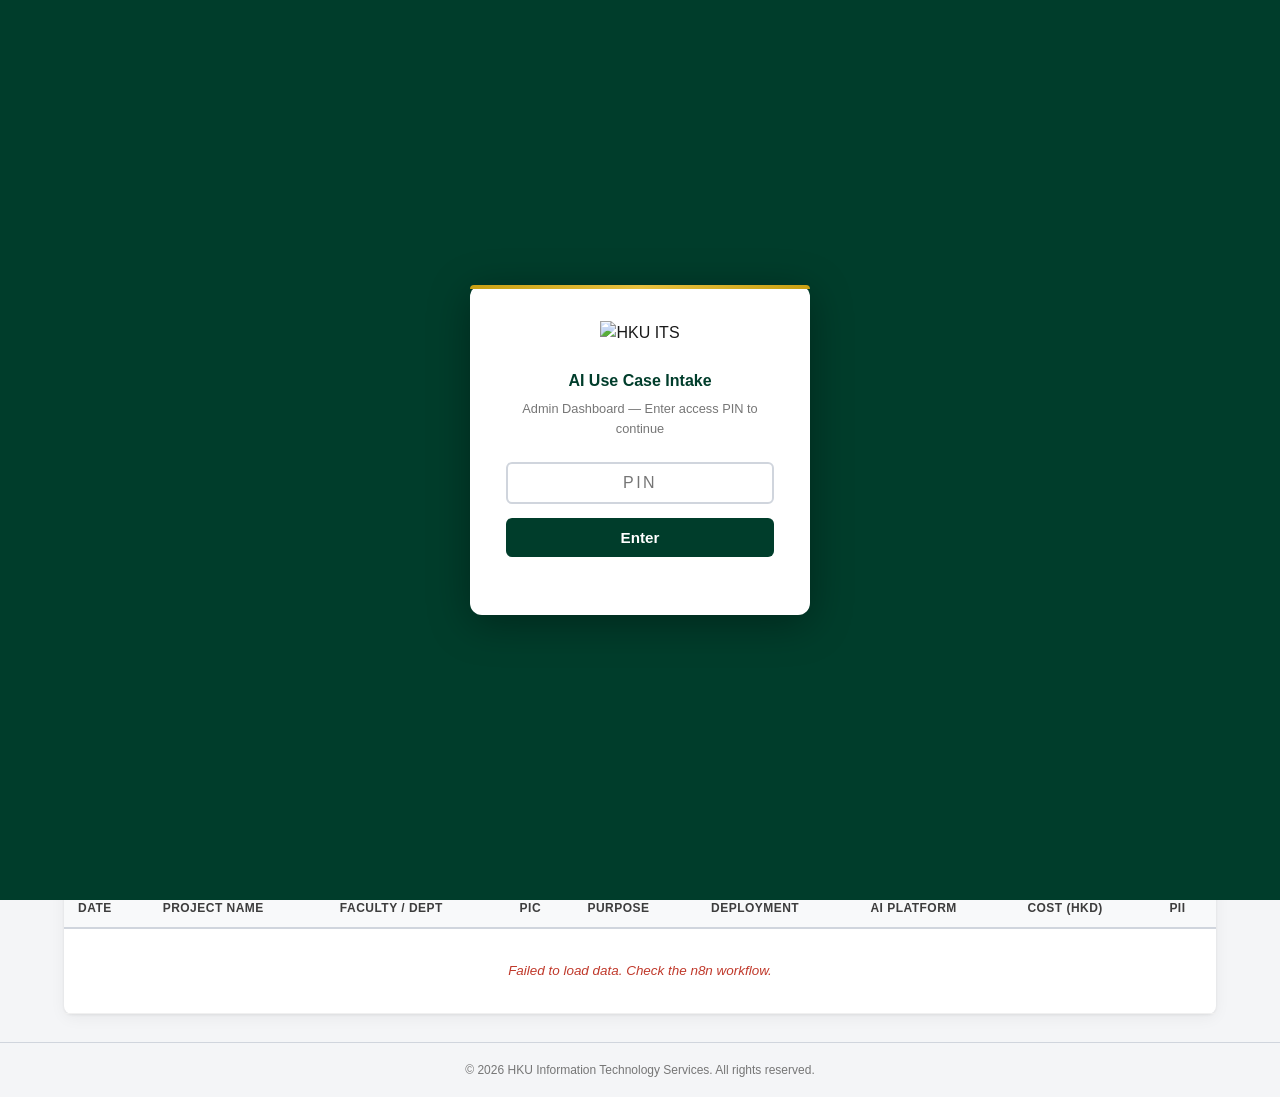
==== admin.html @ a42f565d "Initial demo: AI Use Case Intake admin dashboard" ====
<!DOCTYPE html>
<html lang="en">
<head>
  <meta charset="UTF-8" />
  <meta name="viewport" content="width=device-width, initial-scale=1.0" />
  <title>HKU ITS · AI Use Case Intake · Admin</title>
  <link rel="stylesheet" href="admin-styles.css" />
  <style>
    #gate-overlay {
      position: fixed; inset: 0; z-index: 9999;
      background: #003d2b;
      display: flex; align-items: center; justify-content: center;
    }
    #gate-overlay.hidden { display: none; }
    .gate-box {
      background: #fff;
      border-radius: 12px;
      padding: 40px 36px 32px;
      width: 340px;
      box-shadow: 0 8px 40px rgba(0,0,0,0.35);
      text-align: center;
    }
    .gate-logo { height: 44px; margin-bottom: 24px; }
    .gate-title { font-size: 1rem; font-weight: 700; color: #003d2b; margin-bottom: 6px; }
    .gate-sub { font-size: 0.8rem; color: #767676; margin-bottom: 24px; }
    .gate-input {
      width: 100%; padding: 10px 14px; font-size: 1rem;
      border: 2px solid #d0d5dd; border-radius: 6px;
      text-align: center; letter-spacing: 0.15em;
      outline: none; font-family: inherit;
    }
    .gate-input:focus { border-color: #003d2b; }
    .gate-btn {
      margin-top: 14px; width: 100%; padding: 11px;
      background: #003d2b; color: #fff;
      border: none; border-radius: 6px;
      font-size: 0.95rem; font-weight: 600;
      cursor: pointer; font-family: inherit;
    }
    .gate-btn:hover { background: #00573d; }
    .gate-error { margin-top: 10px; font-size: 0.82rem; color: #c0392b; min-height: 1.2em; }
    .gate-accent { height: 4px; background: linear-gradient(90deg,#c9a013,#e8c040,#c9a013); border-radius: 12px 12px 0 0; margin: -40px -36px 32px; }
  </style>
</head>
<body class="admin-body">

  <!-- ===== Password Gate ===== -->
  <div id="gate-overlay">
    <div class="gate-box">
      <div class="gate-accent"></div>
      <img src="https://its.hku.hk/wp-content/uploads/its_logo_long-1.svg"
           alt="HKU ITS" class="gate-logo" />
      <div class="gate-title">AI Use Case Intake</div>
      <div class="gate-sub">Admin Dashboard &mdash; Enter access PIN to continue</div>
      <input id="gate-pin" class="gate-input" type="password"
             placeholder="PIN" maxlength="20"
             autocomplete="off" />
      <button class="gate-btn" id="gate-submit">Enter</button>
      <div class="gate-error" id="gate-error"></div>
    </div>
  </div>
  <script>
    (function () {
      const CORRECT = "hku2026";
      const KEY = "ai_intake_auth";
      const overlay = document.getElementById("gate-overlay");
      if (sessionStorage.getItem(KEY) === "1") { overlay.classList.add("hidden"); return; }
      function tryPin() {
        const val = document.getElementById("gate-pin").value;
        if (val === CORRECT) {
          sessionStorage.setItem(KEY, "1");
          overlay.classList.add("hidden");
        } else {
          document.getElementById("gate-error").textContent = "Incorrect PIN. Please try again.";
          document.getElementById("gate-pin").value = "";
          document.getElementById("gate-pin").focus();
        }
      }
      document.getElementById("gate-submit").addEventListener("click", tryPin);
      document.getElementById("gate-pin").addEventListener("keydown", e => { if (e.key === "Enter") tryPin(); });
    })();
  </script>

  <header class="masthead">
    <div class="masthead-accent" aria-hidden="true"></div>
    <div class="masthead-inner">
      <div class="masthead-brand">
        <img src="https://its.hku.hk/wp-content/uploads/its_logo_long-1.svg"
             alt="HKU Information Technology Services" class="masthead-logo" />
      </div>
      <div class="masthead-title">AI Use Case Intake — Admin Dashboard</div>
    </div>
  </header>

  <main class="admin-layout">

    <!-- ===== Stat Cards ===== -->
    <section class="stat-row" aria-label="Summary statistics">
      <div class="stat-card">
        <div class="stat-value" id="stat-total">—</div>
        <div class="stat-label">Total Submissions</div>
      </div>
      <div class="stat-card">
        <div class="stat-value" id="stat-tl">—</div>
        <div class="stat-label">Teaching &amp; Learning</div>
      </div>
      <div class="stat-card">
        <div class="stat-value" id="stat-research">—</div>
        <div class="stat-label">Research</div>
      </div>
      <div class="stat-card">
        <div class="stat-value" id="stat-admin">—</div>
        <div class="stat-label">Admin</div>
      </div>
      <div class="stat-card">
        <div class="stat-value" id="stat-cost">—</div>
        <div class="stat-label">Total Est. Cost (HKD)</div>
      </div>
      <div class="stat-card">
        <div class="stat-value" id="stat-pii">—</div>
        <div class="stat-label">Involves PII</div>
      </div>
    </section>

    <!-- ===== Filters ===== -->
    <section class="filters-panel panel" aria-label="Dashboard filters">
      <div class="filters-row">
        <div class="filter-group">
          <label class="filter-label" for="filterPurpose">Purpose</label>
          <select id="filterPurpose" class="filter-control">
            <option value="__all__">All purposes</option>
            <option value="Teaching &amp; Learning">Teaching &amp; Learning</option>
            <option value="Research">Research</option>
            <option value="Admin">Admin</option>
          </select>
        </div>
        <div class="filter-group">
          <label class="filter-label" for="filterDeployment">Deployment</label>
          <select id="filterDeployment" class="filter-control">
            <option value="__all__">All types</option>
            <option value="Inhouse">Inhouse</option>
            <option value="SaaS">SaaS</option>
            <option value="Hybrid">Hybrid</option>
          </select>
        </div>
        <div class="filter-group">
          <label class="filter-label" for="filterPII">PII</label>
          <select id="filterPII" class="filter-control">
            <option value="__all__">All</option>
            <option value="Yes">Yes</option>
            <option value="No">No</option>
          </select>
        </div>
        <div class="filter-group">
          <label class="filter-label" for="filterFaculty">Faculty / Dept</label>
          <select id="filterFaculty" class="filter-control">
            <option value="__all__">All</option>
          </select>
        </div>
        <div class="filter-group filter-group--actions">
          <button type="button" id="refreshBtn" class="admin-btn-refresh">Refresh</button>
          <button type="button" id="clearFiltersBtn" class="admin-btn-clear" style="display:none">Clear filters</button>
        </div>
      </div>
    </section>

    <!-- ===== Charts ===== -->
    <div class="charts-grid">

      <div class="panel chart-panel">
        <h2 class="chart-title">Purpose Breakdown</h2>
        <p class="chart-hint">Click a segment to filter</p>
        <canvas id="purposeChart"></canvas>
      </div>

      <div class="panel chart-panel">
        <h2 class="chart-title">Deployment Type</h2>
        <p class="chart-hint">Click a segment to filter</p>
        <canvas id="deploymentChart"></canvas>
      </div>

      <div class="panel chart-panel">
        <h2 class="chart-title">PII Involvement</h2>
        <p class="chart-hint">Click a segment to filter</p>
        <canvas id="piiChart"></canvas>
      </div>

      <div class="panel chart-panel">
        <h2 class="chart-title">Top AI Platforms</h2>
        <canvas id="platformChart"></canvas>
      </div>

      <div class="panel chart-panel">
        <h2 class="chart-title">Top AI Tools</h2>
        <canvas id="toolsChart"></canvas>
      </div>

      <div class="panel chart-panel">
        <h2 class="chart-title">Submissions by Faculty / Dept</h2>
        <canvas id="facultyChart"></canvas>
      </div>

    </div>

    <!-- ===== Submissions Table ===== -->
    <section class="panel" aria-labelledby="table-heading">
      <div class="panel-head">
        <div class="panel-head-text">
          <h2 id="table-heading" class="panel-title">All Submissions</h2>
          <p class="panel-meta" id="tableCount">—</p>
        </div>
      </div>
      <div class="admin-table-wrap">
        <table class="admin-table">
          <thead>
            <tr>
              <th scope="col">Date</th>
              <th scope="col">Project Name</th>
              <th scope="col">Faculty / Dept</th>
              <th scope="col">PIC</th>
              <th scope="col">Purpose</th>
              <th scope="col">Deployment</th>
              <th scope="col">AI Platform</th>
              <th scope="col" class="col-numeric">Cost (HKD)</th>
              <th scope="col">PII</th>
            </tr>
          </thead>
          <tbody id="tableBody">
            <tr><td colspan="9" class="admin-table-msg">Loading…</td></tr>
          </tbody>
        </table>
      </div>
    </section>

  </main>

  <footer class="admin-footer">
    &copy; 2026 HKU Information Technology Services. All rights reserved.
  </footer>

  <script src="https://cdn.jsdelivr.net/npm/chart.js@4.4.0/dist/chart.umd.min.js"></script>
  <script src="demo-data.js"></script>
  <script src="admin-script.js"></script>
</body>
</html>
---- admin-styles.css ----
/* ============================================================
   HKU ITS - AI Use Case Intake - Admin Styles
   ============================================================ */

:root {
  --hku-green:      #003d2b;
  --hku-green-mid:  #00573d;
  --hku-gold:       #c9a013;
  --text-primary:   #1a1a1a;
  --text-secondary: #3d3d3d;
  --text-muted:     #767676;
  --border:         #d0d5dd;
  --bg-page:        #f4f5f7;
  --bg-card:        #ffffff;
  --radius:         8px;
  --radius-sm:      4px;
  --shadow-card:    0 1px 3px rgba(0,0,0,0.07), 0 4px 16px rgba(0,0,0,0.05);
}

*, *::before, *::after { box-sizing: border-box; margin: 0; padding: 0; }

body.admin-body {
  font-family: -apple-system, BlinkMacSystemFont, "Segoe UI", Roboto, "Helvetica Neue", Arial, sans-serif;
  background: var(--bg-page);
  color: var(--text-primary);
  line-height: 1.5;
  min-height: 100vh;
  display: flex;
  flex-direction: column;
}

/* ---------- Masthead ---------- */
.masthead {
  background: #ffffff;
  border-bottom: 1px solid var(--border);
  position: sticky;
  top: 0;
  z-index: 100;
}

.masthead-accent {
  height: 4px;
  background: linear-gradient(90deg, var(--hku-gold) 0%, #e8c040 50%, var(--hku-gold) 100%);
}

.masthead-inner {
  max-width: 1200px;
  margin: 0 auto;
  padding: 10px 24px;
  display: flex;
  align-items: center;
  gap: 24px;
}

.masthead-logo { height: 40px; width: auto; }

.masthead-title {
  font-size: 0.9rem;
  font-weight: 600;
  color: var(--hku-green);
  border-left: 1px solid var(--border);
  padding-left: 20px;
}

/* ---------- Layout ---------- */
.admin-layout {
  max-width: 1200px;
  margin: 28px auto;
  padding: 0 24px;
  flex: 1;
  display: flex;
  flex-direction: column;
  gap: 24px;
  width: 100%;
}

/* ---------- Panels ---------- */
.panel {
  background: var(--bg-card);
  border-radius: var(--radius);
  box-shadow: var(--shadow-card);
}

.panel-head {
  display: flex;
  align-items: flex-start;
  justify-content: space-between;
  padding: 18px 24px 14px;
  border-bottom: 1px solid var(--border);
}

.panel-title {
  font-size: 1rem;
  font-weight: 700;
  color: var(--hku-green);
}

.panel-meta {
  font-size: 0.78rem;
  color: var(--text-muted);
  margin-top: 2px;
}

/* ---------- Stat Cards ---------- */
.stat-row {
  display: grid;
  grid-template-columns: repeat(6, 1fr);
  gap: 16px;
}

.stat-card {
  background: var(--bg-card);
  border-radius: var(--radius);
  box-shadow: var(--shadow-card);
  border-top: 4px solid var(--hku-gold);
  padding: 18px 20px 16px;
}

.stat-value {
  font-size: 1.7rem;
  font-weight: 700;
  color: var(--hku-green);
  line-height: 1.1;
  margin-bottom: 4px;
}

.stat-label {
  font-size: 0.75rem;
  color: var(--text-muted);
  font-weight: 500;
}

/* ---------- Filters ---------- */
.filters-panel { padding: 16px 24px; }

.filters-row {
  display: flex;
  align-items: flex-end;
  gap: 16px;
  flex-wrap: wrap;
}

.filter-group { display: flex; flex-direction: column; gap: 4px; }
.filter-group--actions { flex-direction: row; align-items: flex-end; gap: 8px; margin-left: auto; }

.filter-label {
  font-size: 0.75rem;
  font-weight: 600;
  color: var(--text-secondary);
}

.filter-control {
  padding: 7px 10px;
  border: 1.5px solid var(--border);
  border-radius: var(--radius-sm);
  font-size: 0.85rem;
  font-family: inherit;
  background: #fff;
  color: var(--text-primary);
  outline: none;
  min-width: 140px;
  cursor: pointer;
}

.filter-control:focus { border-color: var(--hku-green); box-shadow: 0 0 0 3px rgba(0,61,43,0.1); }

/* ---------- Buttons ---------- */
.admin-btn-refresh, .admin-btn-clear {
  padding: 7px 18px;
  border-radius: var(--radius-sm);
  font-size: 0.85rem;
  font-weight: 600;
  font-family: inherit;
  cursor: pointer;
  border: none;
  transition: background 0.15s;
}

.admin-btn-refresh { background: var(--hku-green); color: #fff; }
.admin-btn-refresh:hover { background: var(--hku-green-mid); }
.admin-btn-clear { background: #f0f0f0; color: var(--text-secondary); }
.admin-btn-clear:hover { background: #e0e0e0; }

/* ---------- Charts ---------- */
.charts-grid {
  display: grid;
  grid-template-columns: repeat(3, 1fr);
  gap: 20px;
}

.chart-panel { padding: 20px 20px 16px; }

.chart-title {
  font-size: 0.88rem;
  font-weight: 700;
  color: var(--hku-green);
  margin-bottom: 4px;
}

.chart-hint {
  font-size: 0.72rem;
  color: var(--text-muted);
  margin-bottom: 12px;
}

.chart-panel canvas { max-height: 220px; }

/* ---------- Table ---------- */
.admin-table-wrap { overflow-x: auto; }

.admin-table {
  width: 100%;
  border-collapse: collapse;
  font-size: 0.84rem;
}

.admin-table thead th {
  background: #f8f9fa;
  color: var(--text-secondary);
  font-weight: 600;
  font-size: 0.75rem;
  text-transform: uppercase;
  letter-spacing: 0.04em;
  padding: 10px 14px;
  text-align: left;
  border-bottom: 2px solid var(--border);
  white-space: nowrap;
}

.admin-table tbody tr { border-bottom: 1px solid #f0f0f0; transition: background 0.1s; }
.admin-table tbody tr:hover { background: #f8fdf9; }
.admin-table tbody td { padding: 10px 14px; color: var(--text-primary); vertical-align: middle; }

.col-numeric { text-align: right; }

.admin-table-msg {
  text-align: center;
  color: var(--text-muted);
  padding: 32px !important;
  font-style: italic;
}

.admin-table-msg.is-error { color: #c0392b; }

/* PII badge */
.pii-yes { color: #c0392b; font-weight: 700; }
.pii-no  { color: #27ae60; font-weight: 600; }

/* ---------- Footer ---------- */
.admin-footer {
  text-align: center;
  padding: 18px 24px;
  font-size: 0.75rem;
  color: var(--text-muted);
  border-top: 1px solid var(--border);
  margin-top: auto;
}

/* ---------- Responsive ---------- */
@media (max-width: 1024px) {
  .stat-row { grid-template-columns: repeat(3, 1fr); }
  .charts-grid { grid-template-columns: repeat(2, 1fr); }
}

@media (max-width: 640px) {
  .stat-row { grid-template-columns: repeat(2, 1fr); }
  .charts-grid { grid-template-columns: 1fr; }
  .admin-layout { padding: 0 14px; }
}
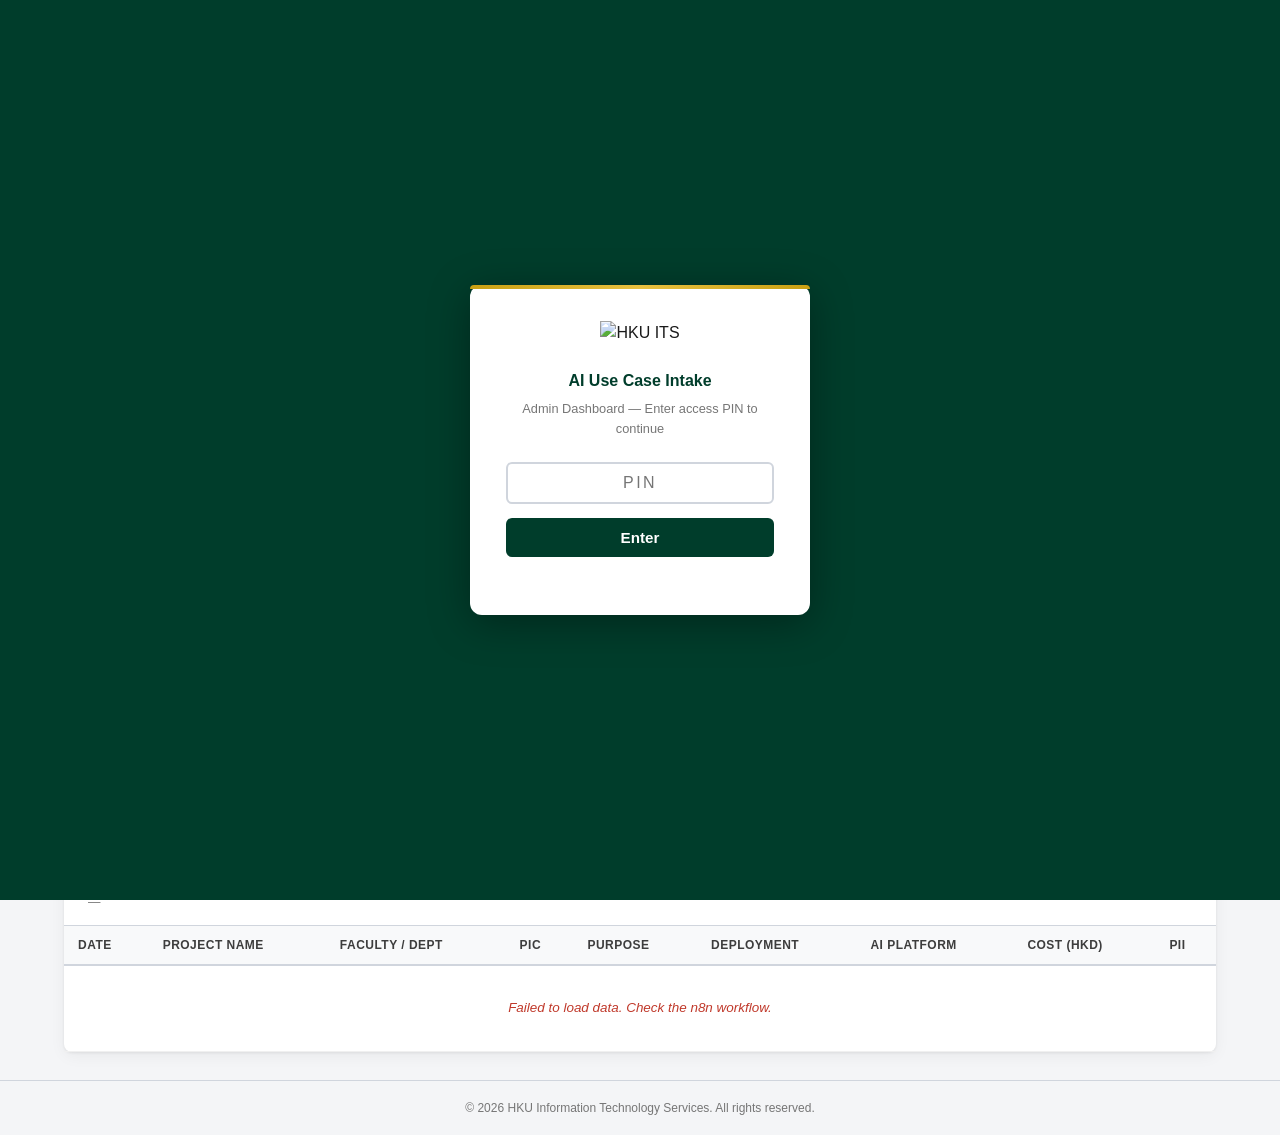
==== commit 8c319932: "Fix bar chart legend showing undefined dot" ====
--- a/admin.html
+++ b/admin.html
@@ -167,36 +167,69 @@
     <!-- ===== Charts ===== -->
     <div class="charts-grid">
 
-      <div class="panel chart-panel">
-        <h2 class="chart-title">Purpose Breakdown</h2>
-        <p class="chart-hint">Click a segment to filter</p>
+      <div class="panel chart-panel" data-chart="purposeChart">
+        <div class="chart-panel-head">
+          <div>
+            <h2 class="chart-title">Purpose Breakdown</h2>
+            <p class="chart-hint">Click a segment to filter &middot; <span class="expand-hint">&#x26F6; expand</span></p>
+          </div>
+          <button class="chart-expand-btn" aria-label="Expand chart" data-chart="purposeChart">&#x26F6;</button>
+        </div>
         <canvas id="purposeChart"></canvas>
       </div>
 
-      <div class="panel chart-panel">
-        <h2 class="chart-title">Deployment Type</h2>
-        <p class="chart-hint">Click a segment to filter</p>
+      <div class="panel chart-panel" data-chart="deploymentChart">
+        <div class="chart-panel-head">
+          <div>
+            <h2 class="chart-title">Deployment Type</h2>
+            <p class="chart-hint">Click a segment to filter &middot; <span class="expand-hint">&#x26F6; expand</span></p>
+          </div>
+          <button class="chart-expand-btn" aria-label="Expand chart" data-chart="deploymentChart">&#x26F6;</button>
+        </div>
         <canvas id="deploymentChart"></canvas>
       </div>
 
-      <div class="panel chart-panel">
-        <h2 class="chart-title">PII Involvement</h2>
-        <p class="chart-hint">Click a segment to filter</p>
+      <div class="panel chart-panel" data-chart="piiChart">
+        <div class="chart-panel-head">
+          <div>
+            <h2 class="chart-title">PII Involvement</h2>
+            <p class="chart-hint">Click a segment to filter &middot; <span class="expand-hint">&#x26F6; expand</span></p>
+          </div>
+          <button class="chart-expand-btn" aria-label="Expand chart" data-chart="piiChart">&#x26F6;</button>
+        </div>
         <canvas id="piiChart"></canvas>
       </div>
 
-      <div class="panel chart-panel">
-        <h2 class="chart-title">Top AI Platforms</h2>
+      <div class="panel chart-panel" data-chart="platformChart">
+        <div class="chart-panel-head">
+          <div>
+            <h2 class="chart-title">Top AI Platforms</h2>
+            <p class="chart-hint">Click a bar to filter &middot; <span class="expand-hint">&#x26F6; expand</span></p>
+          </div>
+          <button class="chart-expand-btn" aria-label="Expand chart" data-chart="platformChart">&#x26F6;</button>
+        </div>
         <canvas id="platformChart"></canvas>
       </div>
 
-      <div class="panel chart-panel">
-        <h2 class="chart-title">Top AI Tools</h2>
+      <div class="panel chart-panel" data-chart="toolsChart">
+        <div class="chart-panel-head">
+          <div>
+            <h2 class="chart-title">Top AI Tools</h2>
+            <p class="chart-hint">Click a bar to filter &middot; <span class="expand-hint">&#x26F6; expand</span></p>
+          </div>
+          <button class="chart-expand-btn" aria-label="Expand chart" data-chart="toolsChart">&#x26F6;</button>
+        </div>
         <canvas id="toolsChart"></canvas>
       </div>
 
-      <div class="panel chart-panel">
-        <h2 class="chart-title">Submissions by Faculty / Dept</h2>
+      <div class="panel chart-panel" data-chart="facultyChart">
+        <div class="chart-panel-head">
+          <div>
+            <h2 class="chart-title">Submissions by Faculty / Dept</h2>
+            <p class="chart-hint">Click a bar to filter &middot; <span class="expand-hint">&#x26F6; expand</span></p>
+          </div>
+          <button class="chart-expand-btn" aria-label="Expand chart" data-chart="facultyChart">&#x26F6;</button>
+        </div>
         <canvas id="facultyChart"></canvas>
       </div>
 
@@ -238,6 +271,21 @@
     &copy; 2026 HKU Information Technology Services. All rights reserved.
   </footer>
 
+  <!-- Chart Modal -->
+  <div id="chartModal" class="chart-modal" role="dialog" aria-modal="true" aria-label="Enlarged chart" style="display:none">
+    <div class="chart-modal-backdrop"></div>
+    <div class="chart-modal-box">
+      <div class="chart-modal-head">
+        <span class="chart-modal-title" id="chartModalTitle"></span>
+        <button class="chart-modal-close" id="chartModalClose" aria-label="Close">&times;</button>
+      </div>
+      <div class="chart-modal-hint" id="chartModalHint"></div>
+      <div class="chart-modal-body">
+        <canvas id="modalCanvas"></canvas>
+      </div>
+    </div>
+  </div>
+
   <script src="https://cdn.jsdelivr.net/npm/chart.js@4.4.0/dist/chart.umd.min.js"></script>
   <script src="demo-data.js"></script>
   <script src="admin-script.js"></script>
--- a/admin-styles.css
+++ b/admin-styles.css
@@ -256,6 +256,97 @@
   margin-top: auto;
 }
 
+/* ---------- Chart panel header ---------- */
+.chart-panel-head {
+  display: flex;
+  align-items: flex-start;
+  justify-content: space-between;
+  margin-bottom: 4px;
+}
+
+.expand-hint { color: var(--hku-gold); font-style: normal; }
+
+.chart-expand-btn {
+  background: none;
+  border: 1.5px solid var(--border);
+  border-radius: var(--radius-sm);
+  padding: 3px 7px;
+  font-size: 0.85rem;
+  cursor: pointer;
+  color: var(--text-muted);
+  line-height: 1;
+  flex-shrink: 0;
+  transition: border-color 0.15s, color 0.15s;
+}
+.chart-expand-btn:hover { border-color: var(--hku-gold); color: var(--hku-gold); }
+
+/* ---------- Chart modal ---------- */
+.chart-modal {
+  position: fixed; inset: 0; z-index: 500;
+  display: flex; align-items: center; justify-content: center;
+}
+
+.chart-modal-backdrop {
+  position: absolute; inset: 0;
+  background: rgba(0,0,0,0.55);
+  backdrop-filter: blur(3px);
+}
+
+.chart-modal-box {
+  position: relative; z-index: 1;
+  background: #fff;
+  border-radius: 12px;
+  box-shadow: 0 24px 80px rgba(0,0,0,0.3);
+  width: min(860px, 94vw);
+  max-height: 90vh;
+  display: flex; flex-direction: column;
+  overflow: hidden;
+  animation: modal-in 0.2s ease;
+}
+
+@keyframes modal-in {
+  from { opacity: 0; transform: scale(0.94) translateY(12px); }
+  to   { opacity: 1; transform: scale(1)   translateY(0); }
+}
+
+.chart-modal-head {
+  display: flex;
+  align-items: center;
+  justify-content: space-between;
+  padding: 18px 24px 12px;
+  border-bottom: 3px solid var(--hku-gold);
+}
+
+.chart-modal-title {
+  font-size: 1.05rem;
+  font-weight: 700;
+  color: var(--hku-green);
+}
+
+.chart-modal-hint {
+  font-size: 0.78rem;
+  color: var(--text-muted);
+  padding: 8px 24px 0;
+}
+
+.chart-modal-close {
+  background: none; border: none;
+  font-size: 1.6rem; line-height: 1;
+  color: var(--text-muted);
+  cursor: pointer; padding: 0 4px;
+  transition: color 0.1s;
+}
+.chart-modal-close:hover { color: #c0392b; }
+
+.chart-modal-body {
+  flex: 1;
+  overflow: auto;
+  padding: 24px;
+  display: flex; align-items: center; justify-content: center;
+}
+
+.chart-modal-body canvas { max-width: 100%; max-height: 500px; }
+
 /* ---------- Responsive ---------- */
 @media (max-width: 1024px) {
   .stat-row { grid-template-columns: repeat(3, 1fr); }
